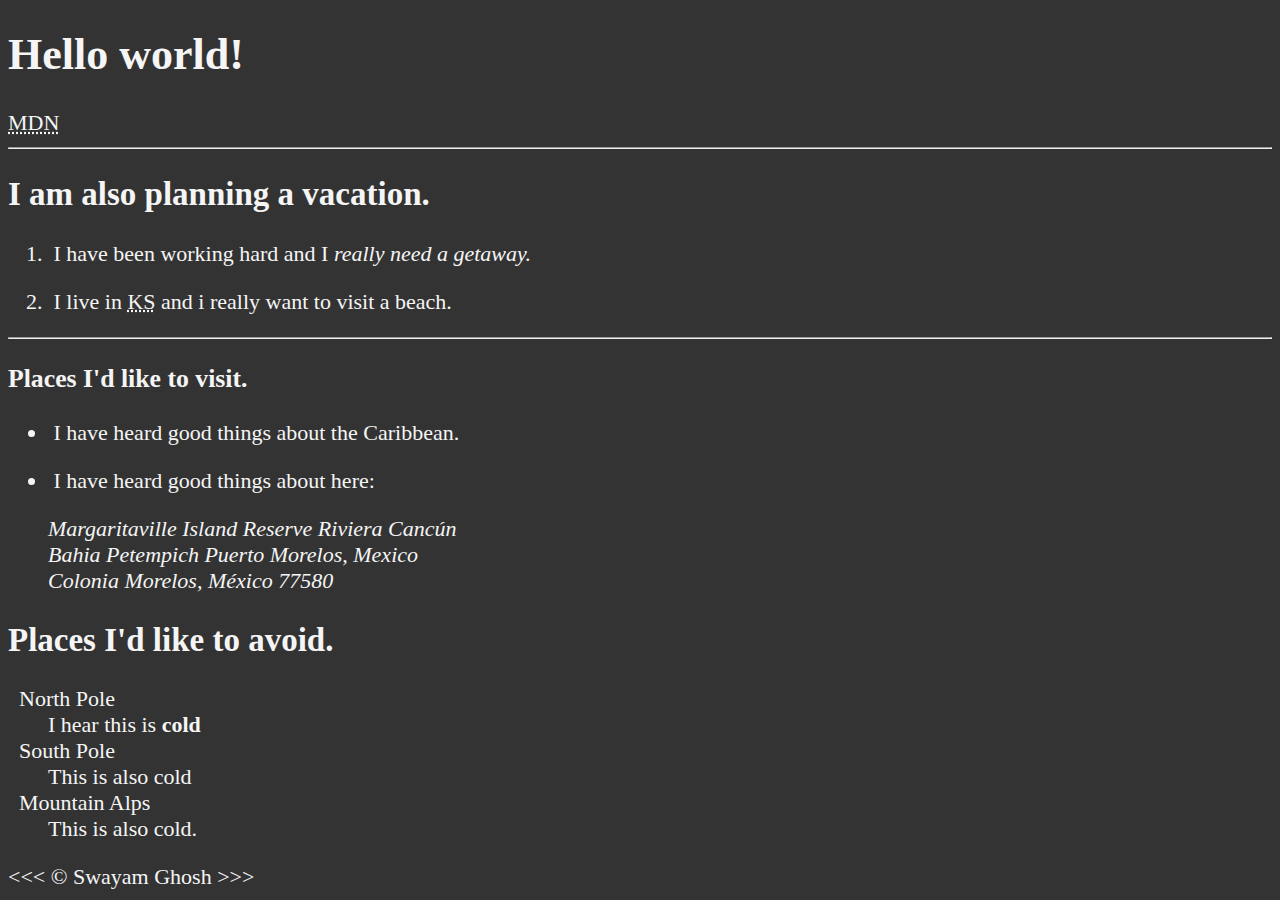
==== Project 1/index.html @ 6bc73235 "second draft" ====
<!DOCTYPE html>
<html lang="en">
    <head>
        <meta charset="UTF-8">
        <meta name="author" content="Swayam">
        <meta name="description" content="This page contains all the things I am learning how to create as I learn HTML">
        <title>
            My first webpage
        </title>
        <link rel="icon" href="download.png" type="image/x-icon">
        <link rel="stylesheet" href="main.css" type="text/css">
    </head>
    <body>
        <h1>Hello world!</h1>
        <abbr title="Mozilla Developer Netwrok">MDN</abbr>
                 
        <hr>

        <h2>I am also planning a vacation.</h2>
        <ol>
        <p><li>&nbsp;I have been working hard and I <em>really need a getaway.</em></li></p>
        <p><li>&nbsp;I live in <abbr title="Kansas">KS</abbr> and i really want to visit a beach.</li></p>
        </ol>

        <hr>

        <h3>Places I'd like to visit.</h3>
        <ul>
        <li><p>&nbsp;I have heard good things about the Caribbean.</p></li>
        <li><p>&nbsp;I have heard good things about here:</p>
        <address>
            Margaritaville Island Reserve Riviera Cancún<br>
            Bahia Petempich Puerto Morelos, Mexico<br>
            Colonia Morelos, México 77580
        </address>
        </li>
        </ul>
    
            <!--TODO : ADD MORE SPACES-->
            <h2>Places I'd like to avoid.</h2>
            <dl>
                <dt>&nbsp;&nbsp;North Pole</dt>
                <dd>I hear this is <strong>cold</strong></dd>

                <dt>&nbsp;&nbsp;South Pole</dt>
                <dd>This is also cold</dd>

                <dt>&nbsp;&nbsp;Mountain Alps</dt>
                <dd>This is also cold.</dd>
            </dl>
        &lt;&lt;&lt; &copy; Swayam Ghosh &gt;&gt;&gt;
    </body>
</html>
---- Project 1/main.css ----
html {
    font-size:22px
}
body{
    background-color: #333;
    color: whitesmoke;
}
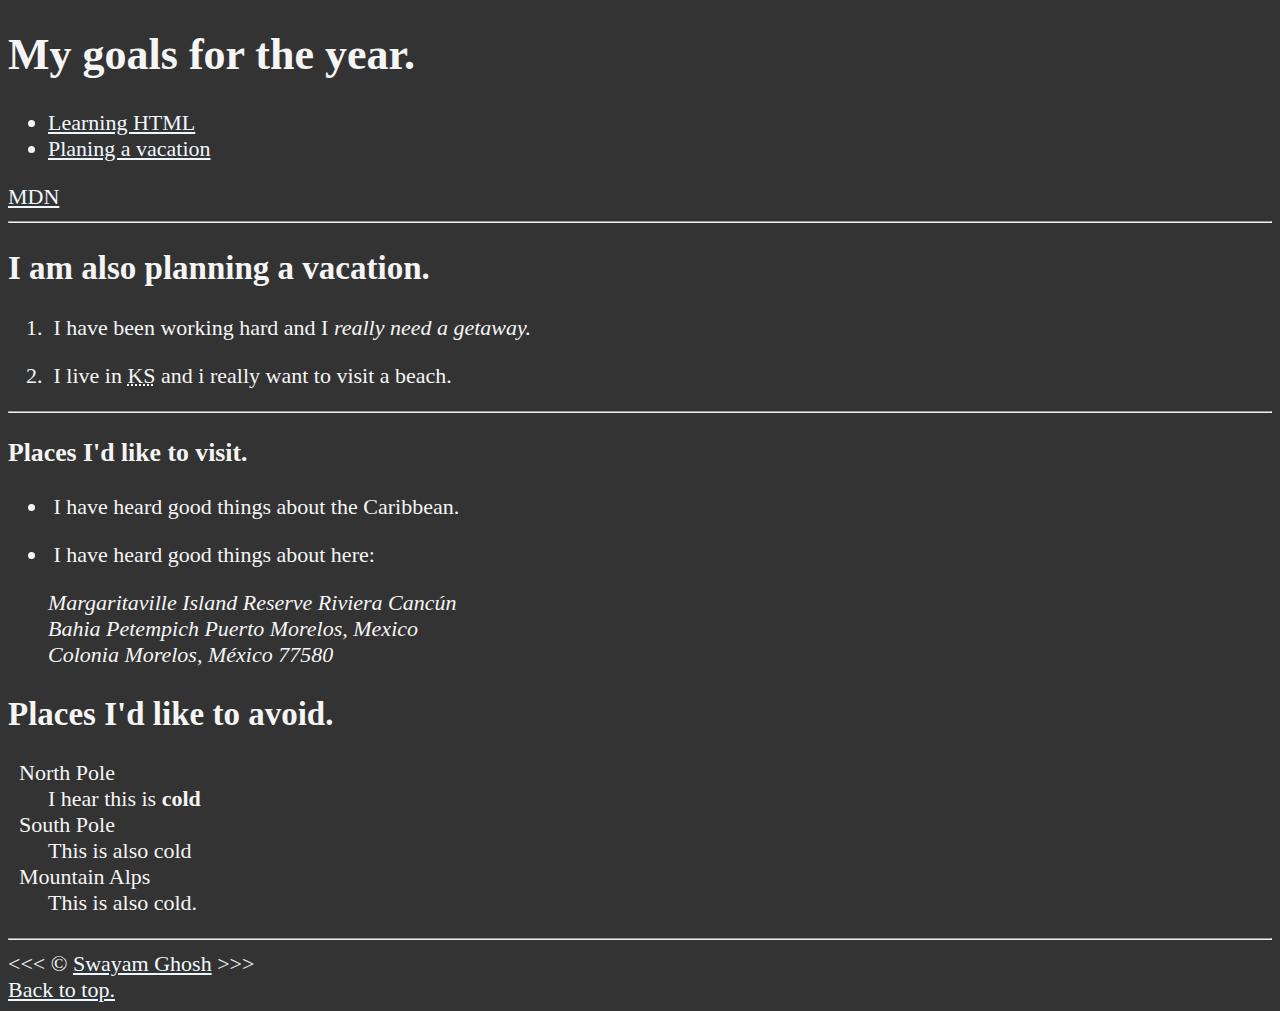
==== commit e2f76d73: "added nav" ====
--- a/Project 1/index.html
+++ b/Project 1/index.html
@@ -11,19 +11,34 @@
         <link rel="stylesheet" href="main.css" type="text/css">
     </head>
     <body>
-        <h1>Hello world!</h1>
-        <abbr title="Mozilla Developer Netwrok">MDN</abbr>
+        <h1>My goals for the year.</h1>
+
+        <nav>
+            <ul>
+                <li>
+                    <a href="#html">Learning HTML</a>
+                </li>
+
+                <li><a href="#vacation">Planing a vacation</a></li>
+            </ul>
+        </nav>
+        <abbr title="Mozilla Developer Netwrok">
+            <a href="https://developer.mozilla.org/en-US/">MDN</a></abbr>
                  
         <hr>
 
+        <section id="html">
         <h2>I am also planning a vacation.</h2>
         <ol>
         <p><li>&nbsp;I have been working hard and I <em>really need a getaway.</em></li></p>
         <p><li>&nbsp;I live in <abbr title="Kansas">KS</abbr> and i really want to visit a beach.</li></p>
         </ol>
+        </section>
 
         <hr>
 
+
+        <section id="vacation">
         <h3>Places I'd like to visit.</h3>
         <ul>
         <li><p>&nbsp;I have heard good things about the Caribbean.</p></li>
@@ -48,6 +63,11 @@
                 <dt>&nbsp;&nbsp;Mountain Alps</dt>
                 <dd>This is also cold.</dd>
             </dl>
-        &lt;&lt;&lt; &copy; Swayam Ghosh &gt;&gt;&gt;
+        </section>
+        
+        <hr>
+        
+        &lt;&lt;&lt; &copy; <a href="about.html">Swayam Ghosh</a> &gt;&gt;&gt;
+        <nav><a href="#">Back to top.</a></nav>
     </body>
 </html>--- a/Project 1/main.css
+++ b/Project 1/main.css
@@ -4,4 +4,15 @@
 body{
     background-color: #333;
     color: whitesmoke;
+}
+a{
+    color: aliceblue;
+}
+
+a:visited{
+    color: lightgray;
+}
+
+a:hover, a:active{
+    color: #eee;
 }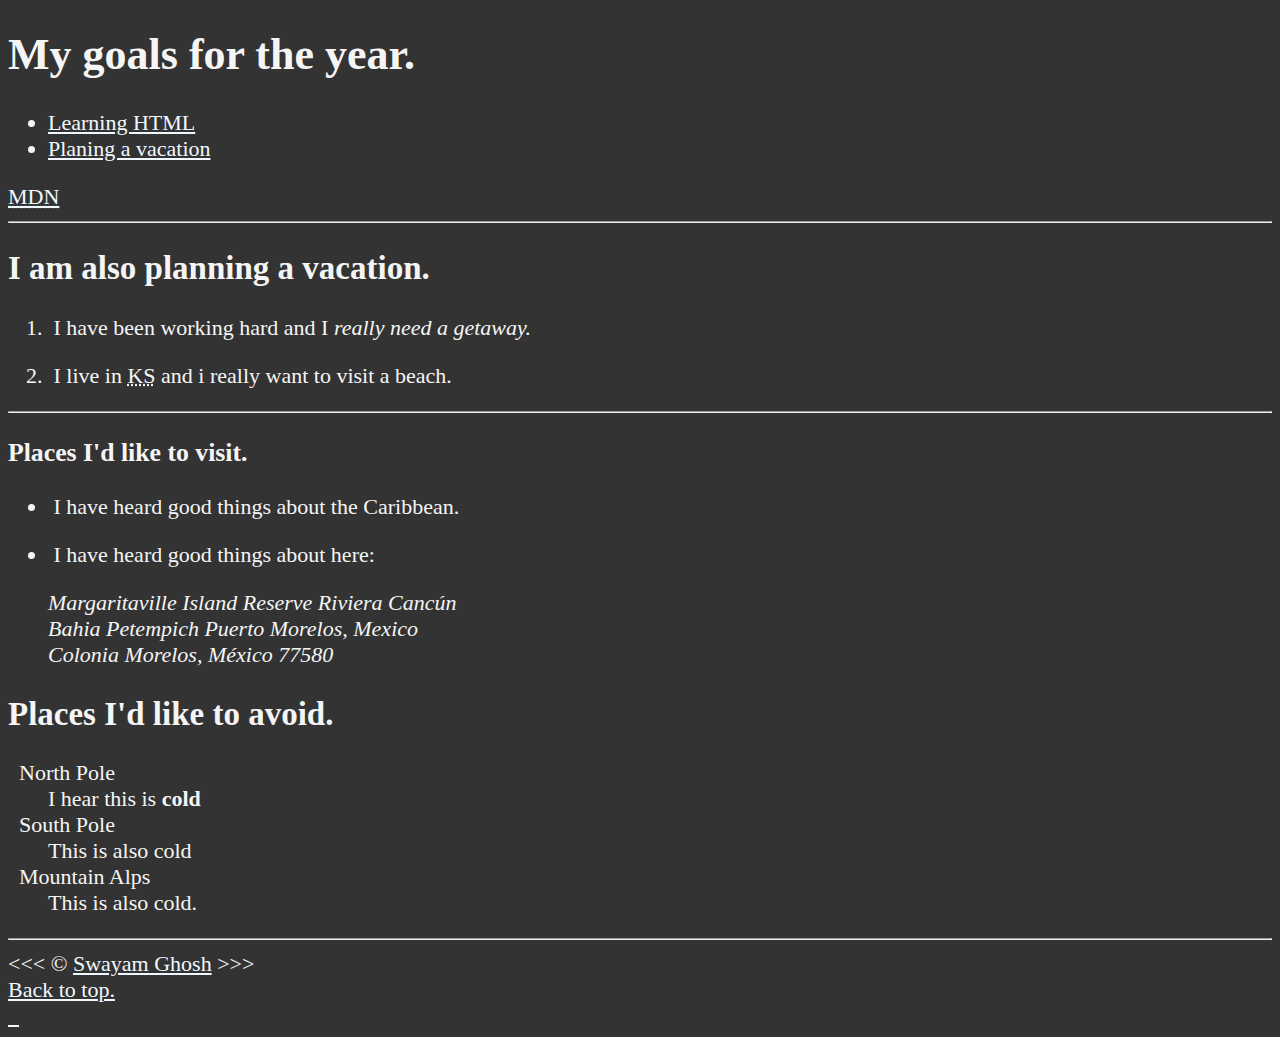
==== commit 0e98ce70: "that was a test" ====
--- a/Project 1/index.html
+++ b/Project 1/index.html
@@ -69,5 +69,7 @@
         
         &lt;&lt;&lt; &copy; <a href="about.html">Swayam Ghosh</a> &gt;&gt;&gt;
         <nav><a href="#">Back to top.</a></nav>
+        <nav><a href="#123">&nbsp;&nbsp;</a></nav>
+        <nav><a href="test123"></a></nav>
     </body>
 </html>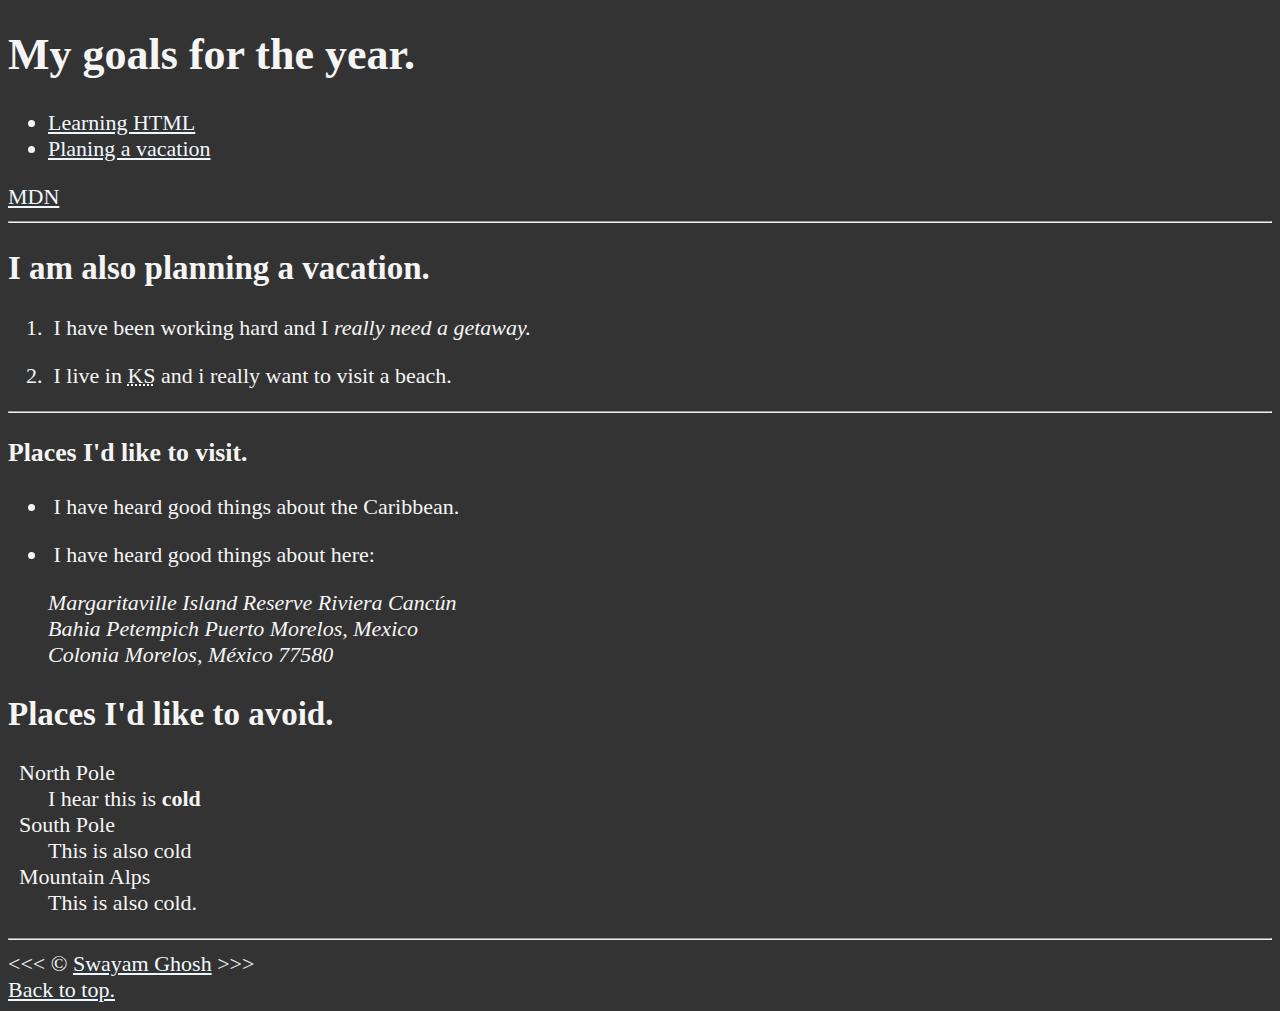
==== commit fdde98d5: "removed 2 navs" ====
--- a/Project 1/index.html
+++ b/Project 1/index.html
@@ -69,7 +69,5 @@
         
         &lt;&lt;&lt; &copy; <a href="about.html">Swayam Ghosh</a> &gt;&gt;&gt;
         <nav><a href="#">Back to top.</a></nav>
-        <nav><a href="#123">&nbsp;&nbsp;</a></nav>
-        <nav><a href="test123"></a></nav>
     </body>
 </html>